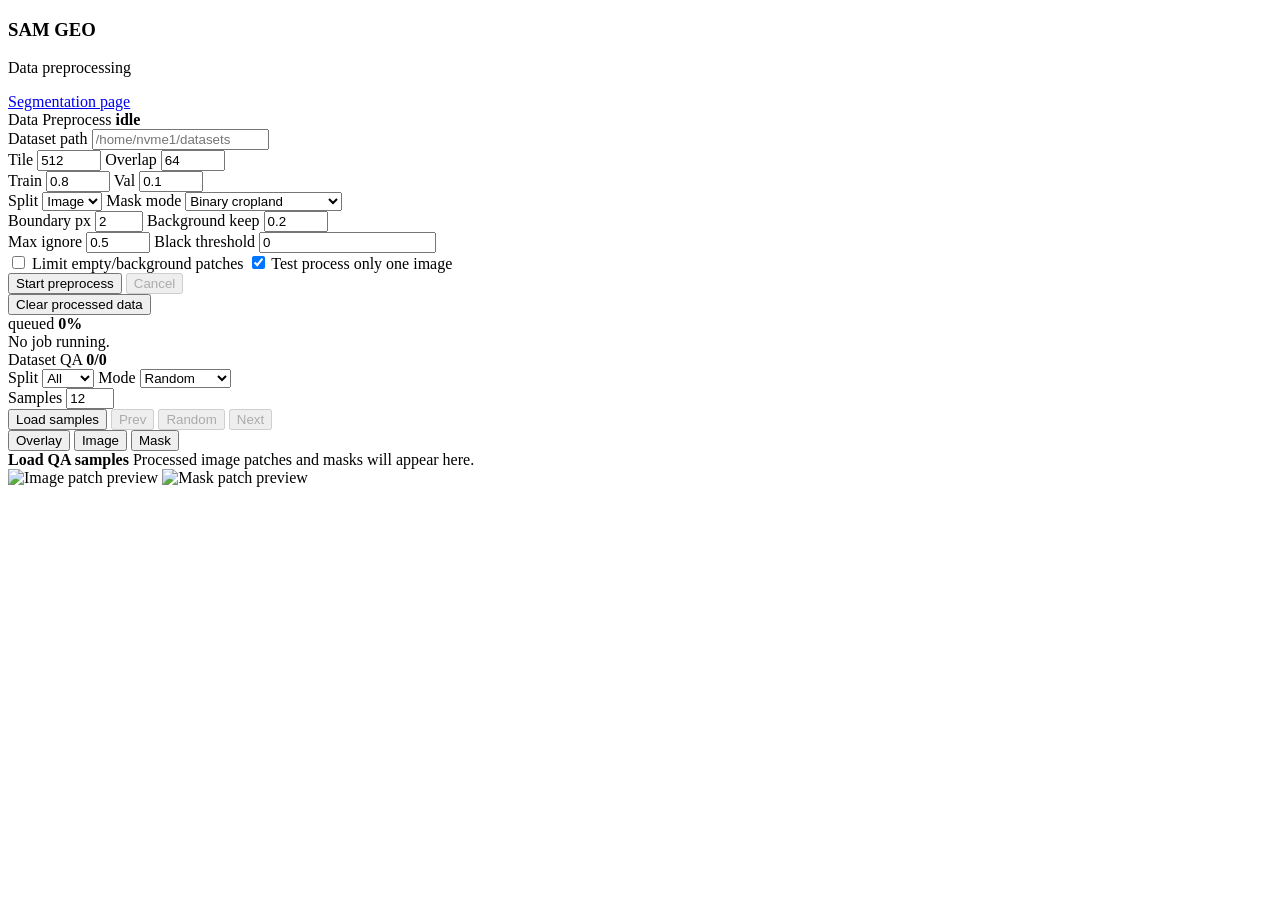
==== server/app/static/preprocess.html @ 32e79e79 "data preprocess pipelines added" ====
<!doctype html>
<html lang="zh-CN">
  <head>
    <meta charset="utf-8" />
    <meta name="viewport" content="width=device-width, initial-scale=1" />
    <title>SAM GEO Data Preprocess</title>
    <link rel="stylesheet" href="/static/styles.css" />
  </head>
  <body>
    <main class="app-shell">
      <section class="workspace">
        <aside class="controls">
          <div class="brand">
            <span class="brand-mark"></span>
            <div>
              <h1>SAM GEO</h1>
              <p id="serviceStatus">Data preprocessing</p>
            </div>
          </div>

          <a class="page-link" href="/">Segmentation page</a>

          <section class="preprocess-panel">
            <div class="panel-title">
              <span>Data Preprocess</span>
              <strong id="preprocessStatus">idle</strong>
            </div>
            <form id="preprocessForm" class="preprocess-form">
              <label class="field">
                <span>Dataset path</span>
                <input id="datasetPathInput" type="text" placeholder="/home/nvme1/datasets" required />
              </label>
              <div class="field-grid">
                <label class="field">
                  <span>Tile</span>
                  <input id="tileSizeInput" type="number" min="64" max="8192" step="64" value="512" />
                </label>
                <label class="field">
                  <span>Overlap</span>
                  <input id="overlapInput" type="number" min="0" max="4096" step="16" value="64" />
                </label>
              </div>
              <div class="field-grid">
                <label class="field">
                  <span>Train</span>
                  <input id="trainRatioInput" type="number" min="0" max="1" step="0.05" value="0.8" />
                </label>
                <label class="field">
                  <span>Val</span>
                  <input id="valRatioInput" type="number" min="0" max="1" step="0.05" value="0.1" />
                </label>
              </div>
              <label class="field">
                <span>Split</span>
                <select id="splitStrategyInput">
                  <option value="image">Image</option>
                  <option value="patch">Patch</option>
                </select>
              </label>
              <label class="field">
                <span>Mask mode</span>
                <select id="maskModeInput">
                  <option value="binary">Binary cropland</option>
                  <option value="field_boundary_3class">Field boundary 3-class</option>
                </select>
              </label>
              <div class="field-grid">
                <label class="field">
                  <span>Boundary px</span>
                  <input id="boundaryWidthInput" type="number" min="0" max="32" step="1" value="2" />
                </label>
                <label class="field">
                  <span>Background keep</span>
                  <input id="backgroundKeepInput" type="number" min="0" max="1" step="0.05" value="0.2" />
                </label>
              </div>
              <div class="field-grid">
                <label class="field">
                  <span>Max ignore</span>
                  <input id="maxIgnoreInput" type="number" min="0" max="1" step="0.05" value="0.5" />
                </label>
                <label class="field">
                  <span>Black threshold</span>
                  <input id="blackThresholdInput" type="number" min="0" step="1" value="0" />
                </label>
              </div>
              <label class="check-field">
                <input id="dropEmptyInput" type="checkbox" />
                <span>Limit empty/background patches</span>
              </label>
              <label class="check-field">
                <input id="testProcessInput" type="checkbox" checked />
                <span>Test process only one image</span>
              </label>
              <div class="preprocess-actions">
                <button id="startPreprocessButton" class="secondary-button" type="submit">Start preprocess</button>
                <button id="cancelPreprocessButton" class="secondary-button" type="button" disabled>Cancel</button>
              </div>
              <button id="clearProcessedButton" class="danger-button" type="button">Clear processed data</button>
            </form>
            <div class="progress-box">
              <div class="progress-header">
                <span id="preprocessStage">queued</span>
                <strong id="preprocessPercent">0%</strong>
              </div>
              <div class="progress-track">
                <div id="preprocessBar" class="progress-fill"></div>
              </div>
              <div id="preprocessMessage" class="progress-message">No job running.</div>
              <code id="preprocessJobId" class="job-id"></code>
            </div>
            <div id="preprocessOutputs" class="outputs-list"></div>
            <div id="preprocessLogs" class="job-logs"></div>

            <div class="qa-panel">
              <div class="panel-title">
                <span>Dataset QA</span>
                <strong id="qaCounter">0/0</strong>
              </div>
              <div class="field-grid">
                <label class="field">
                  <span>Split</span>
                  <select id="qaSplitInput">
                    <option value="all">All</option>
                    <option value="train">Train</option>
                    <option value="val">Val</option>
                    <option value="test">Test</option>
                  </select>
                </label>
                <label class="field">
                  <span>Mode</span>
                  <select id="qaModeInput">
                    <option value="random">Random</option>
                    <option value="high_cropland">High crop</option>
                    <option value="low_cropland">Low crop</option>
                    <option value="empty">Empty</option>
                    <option value="boundary">Boundary</option>
                    <option value="high_ignore">High ignore</option>
                  </select>
                </label>
              </div>
              <label class="field">
                <span>Samples</span>
                <input id="qaLimitInput" type="number" min="1" max="50" step="1" value="12" />
              </label>
              <div class="qa-actions">
                <button id="loadQaButton" class="secondary-button" type="button">Load samples</button>
                <button id="prevQaButton" class="secondary-button" type="button" disabled>Prev</button>
                <button id="randomQaButton" class="secondary-button" type="button" disabled>Random</button>
                <button id="nextQaButton" class="secondary-button" type="button" disabled>Next</button>
              </div>
              <div class="qa-view-actions">
                <button id="qaOverlayButton" class="toggle active" type="button">Overlay</button>
                <button id="qaImageButton" class="toggle" type="button">Image</button>
                <button id="qaMaskButton" class="toggle" type="button">Mask</button>
              </div>
              <div id="qaMeta" class="qa-meta"></div>
            </div>
          </section>
        </aside>

        <section class="viewer" aria-label="Dataset preview">
          <div id="dropZone" class="drop-zone">
            <div class="empty-state">
              <strong>Load QA samples</strong>
              <span>Processed image patches and masks will appear here.</span>
            </div>
            <div id="previewStage" class="preview-stage hidden">
              <img id="imagePreview" alt="Image patch preview" />
              <img id="maskPreview" alt="Mask patch preview" />
            </div>
          </div>
        </section>
      </section>

      <div id="toast" class="toast hidden" role="status"></div>
    </main>

    <script src="/static/preprocess.js"></script>
  </body>
</html>
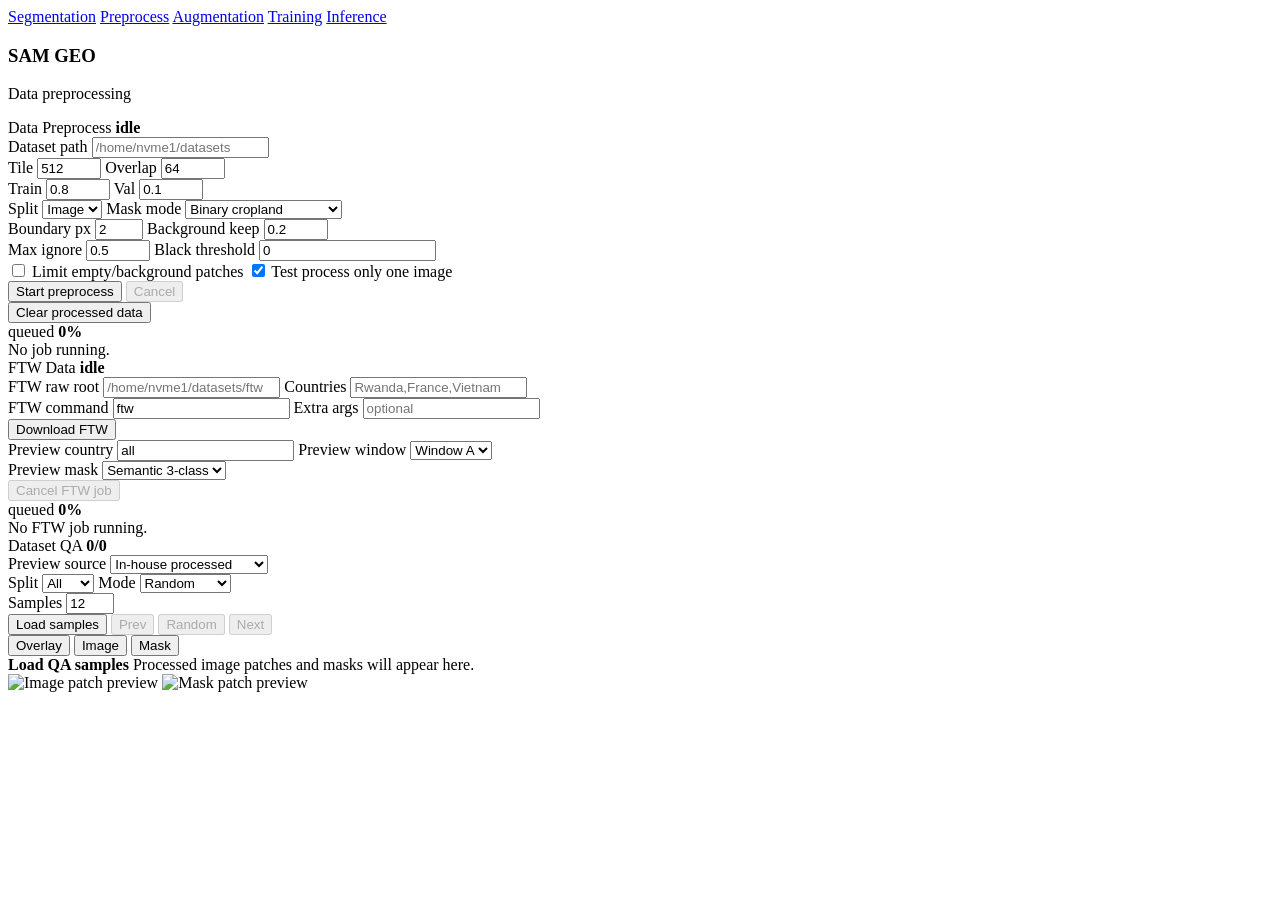
==== commit 1b53d663: "ftw training pipeline, inference pipeline, finetune pipeline added" ====
--- a/server/app/static/preprocess.html
+++ b/server/app/static/preprocess.html
@@ -8,6 +8,14 @@
   </head>
   <body>
     <main class="app-shell">
+      <nav class="top-nav" aria-label="Primary navigation">
+        <a class="top-nav-link" href="/">Segmentation</a>
+        <a class="top-nav-link active" href="/preprocess">Preprocess</a>
+        <a class="top-nav-link" href="/augmentation">Augmentation</a>
+        <a class="top-nav-link" href="/training">Training</a>
+        <a class="top-nav-link" href="/inference">Inference</a>
+      </nav>
+
       <section class="workspace">
         <aside class="controls">
           <div class="brand">
@@ -18,8 +26,6 @@
             </div>
           </div>
 
-          <a class="page-link" href="/">Segmentation page</a>
-
           <section class="preprocess-panel">
             <div class="panel-title">
               <span>Data Preprocess</span>
@@ -112,11 +118,85 @@
             <div id="preprocessOutputs" class="outputs-list"></div>
             <div id="preprocessLogs" class="job-logs"></div>
 
+            <div class="ftw-panel">
+              <div class="panel-title">
+                <span>FTW Data</span>
+                <strong id="ftwStatus">idle</strong>
+              </div>
+              <form id="ftwDownloadForm" class="preprocess-form">
+                <label class="field">
+                  <span>FTW raw root</span>
+                  <input id="ftwRootInput" type="text" placeholder="/home/nvme1/datasets/ftw" />
+                </label>
+                <label class="field">
+                  <span>Countries</span>
+                  <input id="ftwCountriesInput" type="text" placeholder="Rwanda,France,Vietnam" />
+                </label>
+                <div class="field-grid">
+                  <label class="field">
+                    <span>FTW command</span>
+                    <input id="ftwCommandInput" type="text" value="ftw" />
+                  </label>
+                  <label class="field">
+                    <span>Extra args</span>
+                    <input id="ftwExtraArgsInput" type="text" placeholder="optional" />
+                  </label>
+                </div>
+                <button id="startFtwDownloadButton" class="secondary-button" type="submit">Download FTW</button>
+              </form>
+
+              <div class="field-grid">
+                <label class="field">
+                  <span>Preview country</span>
+                  <input id="ftwPreviewCountryInput" type="text" value="all" />
+                </label>
+                <label class="field">
+                  <span>Preview window</span>
+                  <select id="ftwPreviewWindowInput">
+                    <option value="window_a">Window A</option>
+                    <option value="window_b">Window B</option>
+                  </select>
+                </label>
+              </div>
+              <label class="field">
+                <span>Preview mask</span>
+                <select id="ftwPreviewMaskInput">
+                  <option value="semantic_3class">Semantic 3-class</option>
+                  <option value="semantic_2class">Semantic 2-class</option>
+                  <option value="instance">Instance</option>
+                </select>
+              </label>
+
+              <div class="preprocess-actions">
+                <button id="cancelFtwButton" class="secondary-button" type="button" disabled>Cancel FTW job</button>
+              </div>
+              <div class="progress-box">
+                <div class="progress-header">
+                  <span id="ftwStage">queued</span>
+                  <strong id="ftwPercent">0%</strong>
+                </div>
+                <div class="progress-track">
+                  <div id="ftwBar" class="progress-fill"></div>
+                </div>
+                <div id="ftwMessage" class="progress-message">No FTW job running.</div>
+                <code id="ftwJobId" class="job-id"></code>
+              </div>
+              <div id="ftwOutputs" class="outputs-list"></div>
+              <div id="ftwLogs" class="job-logs"></div>
+            </div>
+
             <div class="qa-panel">
               <div class="panel-title">
                 <span>Dataset QA</span>
                 <strong id="qaCounter">0/0</strong>
               </div>
+              <label class="field">
+                <span>Preview source</span>
+                <select id="qaSourceInput">
+                  <option value="inhouse">In-house processed</option>
+                  <option value="ftw">FTW official processed</option>
+                </select>
+              </label>
               <div class="field-grid">
                 <label class="field">
                   <span>Split</span>
